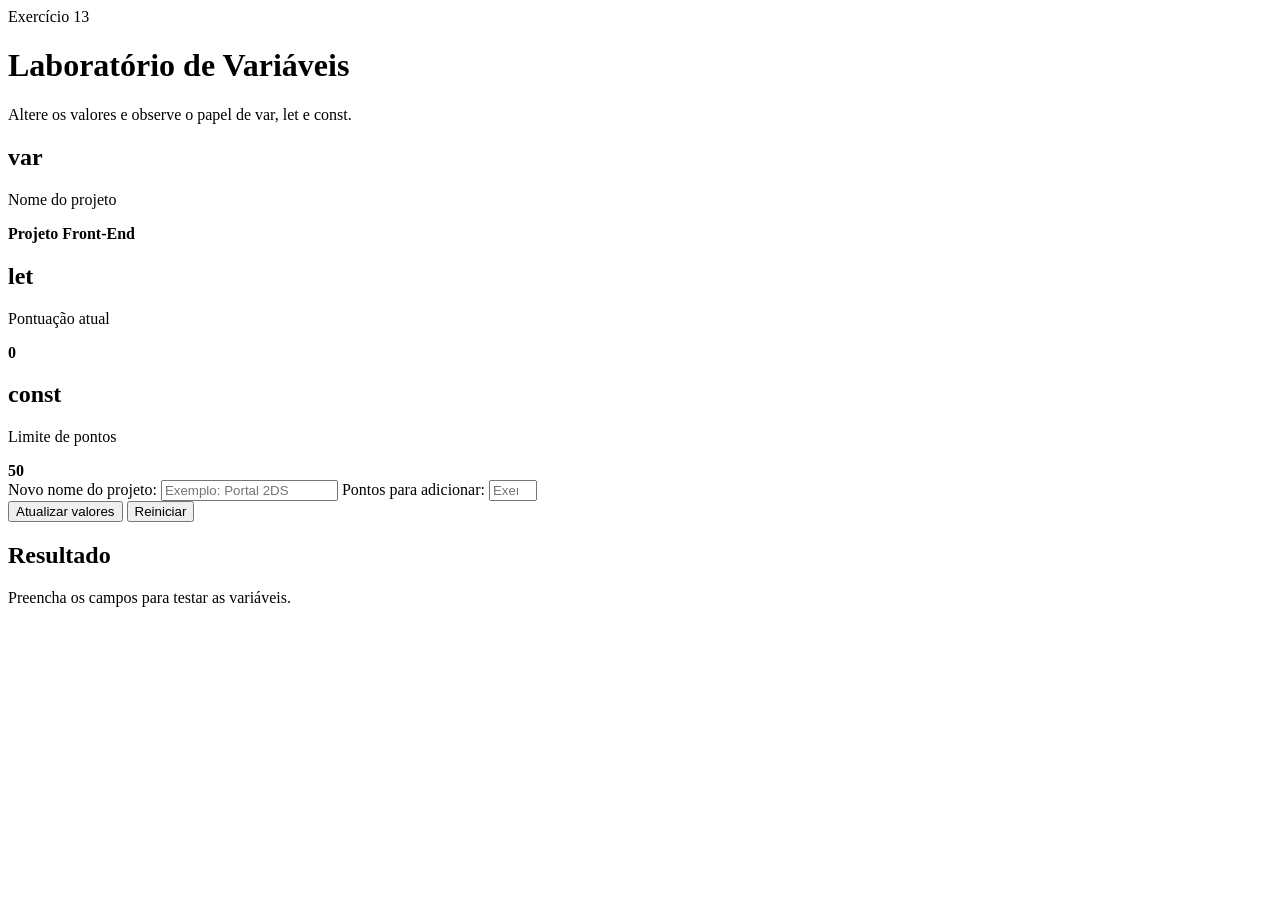
==== exercicio13/index.html @ b80e489a "Add files via upload" ====
<!DOCTYPE html>
<html lang="pt-br">
<head>
    <meta charset="UTF-8">
    <meta name="viewport" content="width=device-width, initial-scale=1.0">
    <title>Exercício 13</title>
    <link rel="stylesheet" href="style13.css">
</head>
<body>
    <main class="container">
        <span class="etiqueta">Exercício 13</span>
        <h1>Laboratório de Variáveis</h1>
        <p class="introducao">Altere os valores e observe o papel de var, let e const.</p
    <section class="painel-variaveis">
        <article class="cartao var">
            <h2>var</h2>
            <p>Nome do projeto</p>
            <strong id="valorVar">Projeto Front-End</strong>
        </article>
        <article class="cartao let">
            <h2>let</h2>
            <p>Pontuação atual</p>
            <strong id="valorLet">0</strong>
        </article>
        <article class="cartao const">
            <h2>const</h2>
            <p>Limite de pontos</p>
            <strong id="valorConst">50</strong>
        </article>
    </section>
<label for="nomeProjeto">Novo nome do projeto: </label>
<input type="text" id="nomeProjeto" placeholder="Exemplo: Portal 2DS">
<label for="pontosAdicionar">Pontos para adicionar: </label>
<input type="number" id="pontosAdicionar" min="1" max="50" placeholder="Exemplo:10">
<div class="botoes">
    <div class="botoes">
        <button onclick="atualizarPainel()">Atualizar valores</button>
        <button class="secundario" onclick="reiniciarPainel()">Reiniciar</button>
    </div>
        <section class="resultado">
            <h2>Resultado</h2>
            <p id="mensagem">Preencha os campos para testar as variáveis.</p>
            <p id="resumo"></p>
        </section>
    </main>
    <script src="script13.js"></script>
</body>
</html>
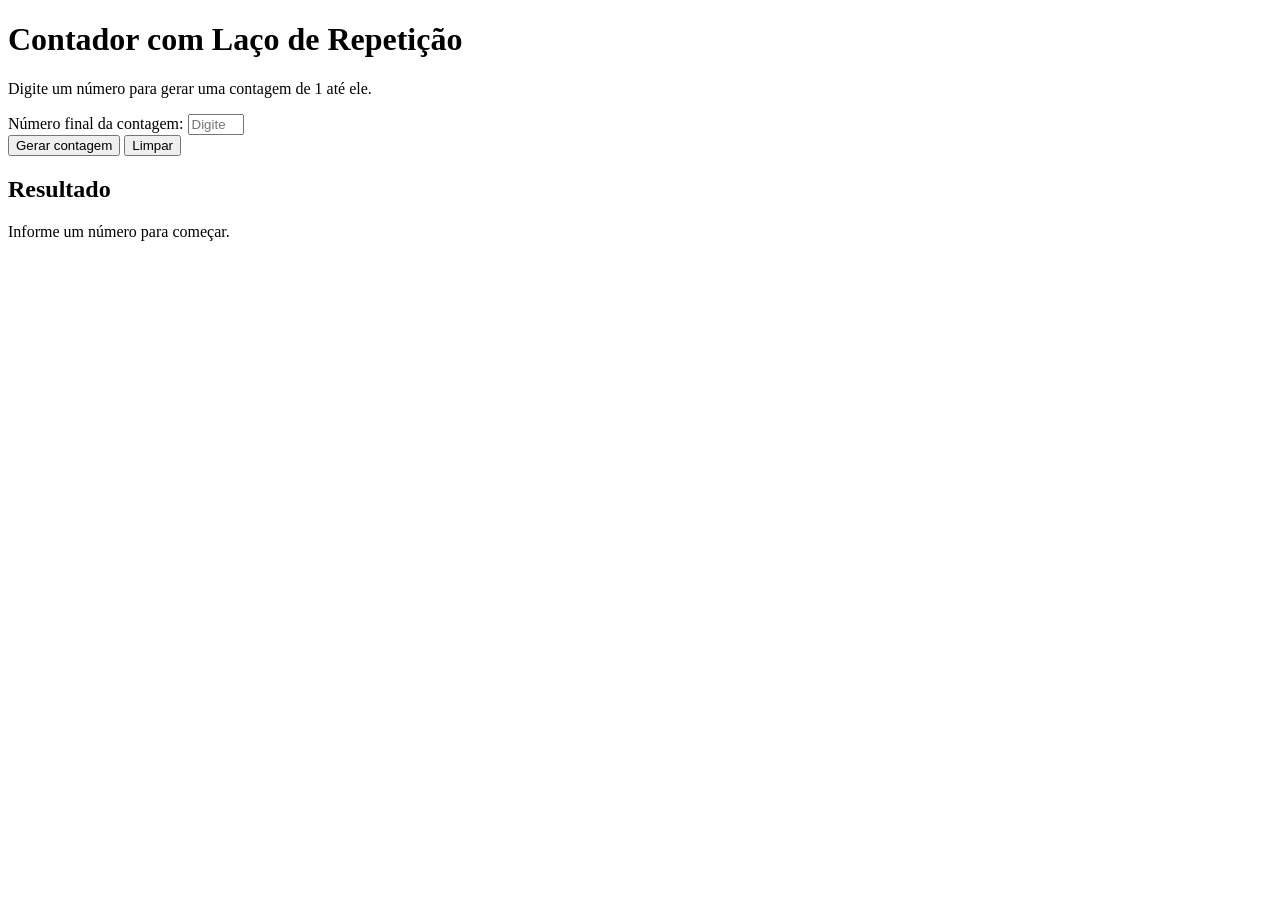
==== commit 8375c82b: "Add files via upload" ====
--- a/exercicio13/index.html
+++ b/exercicio13/index.html
@@ -1,48 +1,32 @@
 <!DOCTYPE html>
-<html lang="pt-br">
+<html lang="pt-BR">
 <head>
     <meta charset="UTF-8">
     <meta name="viewport" content="width=device-width, initial-scale=1.0">
-    <title>Exercício 13</title>
-    <link rel="stylesheet" href="style13.css">
+    <title>Exercício 11 - Contador com Laço</title>
+    <link rel="stylesheet" href="estilo.css">
 </head>
 <body>
     <main class="container">
-        <span class="etiqueta">Exercício 13</span>
-        <h1>Laboratório de Variáveis</h1>
-        <p class="introducao">Altere os valores e observe o papel de var, let e const.</p
-    <section class="painel-variaveis">
-        <article class="cartao var">
-            <h2>var</h2>
-            <p>Nome do projeto</p>
-            <strong id="valorVar">Projeto Front-End</strong>
-        </article>
-        <article class="cartao let">
-            <h2>let</h2>
-            <p>Pontuação atual</p>
-            <strong id="valorLet">0</strong>
-        </article>
-        <article class="cartao const">
-            <h2>const</h2>
-            <p>Limite de pontos</p>
-            <strong id="valorConst">50</strong>
-        </article>
-    </section>
-<label for="nomeProjeto">Novo nome do projeto: </label>
-<input type="text" id="nomeProjeto" placeholder="Exemplo: Portal 2DS">
-<label for="pontosAdicionar">Pontos para adicionar: </label>
-<input type="number" id="pontosAdicionar" min="1" max="50" placeholder="Exemplo:10">
-<div class="botoes">
-    <div class="botoes">
-        <button onclick="atualizarPainel()">Atualizar valores</button>
-        <button class="secundario" onclick="reiniciarPainel()">Reiniciar</button>
-    </div>
-        <section class="resultado">
+         <h1>Contador com Laço de Repetição</h1>
+         <p>Digite um número para gerar uma contagem de 1 até ele.</p>
+
+         <label for="limite">Número final da contagem:</label>
+         <input type="number" id="limite" min="1" max="100" 
+                placeholder="Digite um número entre 1 e 100">
+
+        <div class="botoes">
+            <button onclick="gerarContagem()">Gerar contagem</button>
+            <button class="secundario" onclick="limparCampos()">Limpar</button>
+        </div>
+
+        <section class="painel-resultado">
             <h2>Resultado</h2>
-            <p id="mensagem">Preencha os campos para testar as variáveis.</p>
-            <p id="resumo"></p>
+            <p id="mensagem">Informe um número para começar.</p>
+            <p id="resultado" aria-live="polite"></p>
         </section>
     </main>
-    <script src="script13.js"></script>
+
+    <script src="script.js"></script>
 </body>
 </html>
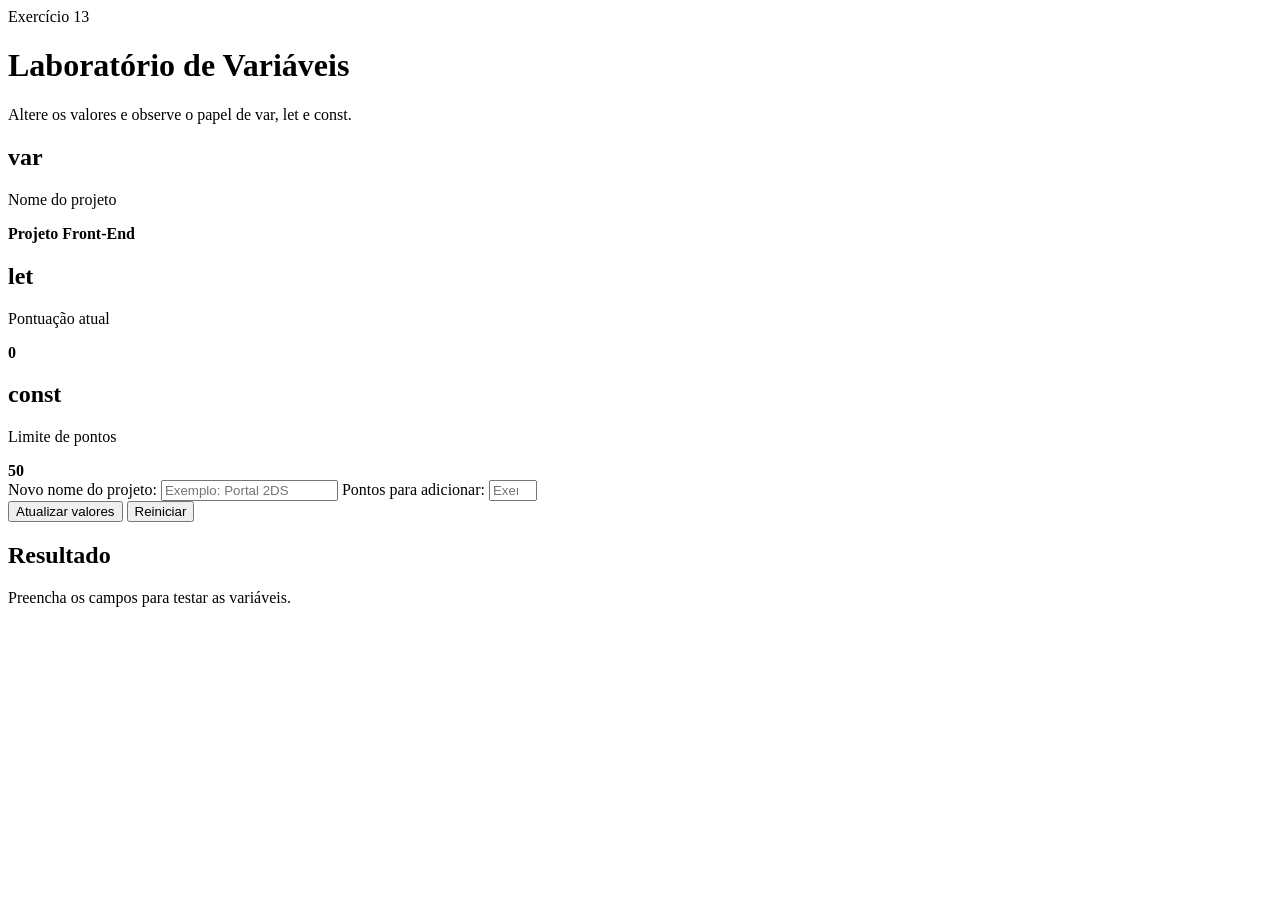
==== commit b07fc364: "Add files via upload" ====
--- a/exercicio13/index.html
+++ b/exercicio13/index.html
@@ -1,32 +1,48 @@
 <!DOCTYPE html>
-<html lang="pt-BR">
+<html lang="pt-br">
 <head>
     <meta charset="UTF-8">
     <meta name="viewport" content="width=device-width, initial-scale=1.0">
-    <title>Exercício 11 - Contador com Laço</title>
-    <link rel="stylesheet" href="estilo.css">
+    <title>Exercício 13</title>
+    <link rel="stylesheet" href="style13.css">
 </head>
 <body>
     <main class="container">
-         <h1>Contador com Laço de Repetição</h1>
-         <p>Digite um número para gerar uma contagem de 1 até ele.</p>
-
-         <label for="limite">Número final da contagem:</label>
-         <input type="number" id="limite" min="1" max="100" 
-                placeholder="Digite um número entre 1 e 100">
-
-        <div class="botoes">
-            <button onclick="gerarContagem()">Gerar contagem</button>
-            <button class="secundario" onclick="limparCampos()">Limpar</button>
-        </div>
-
-        <section class="painel-resultado">
+        <span class="etiqueta">Exercício 13</span>
+        <h1>Laboratório de Variáveis</h1>
+        <p class="introducao">Altere os valores e observe o papel de var, let e const.</p
+    <section class="painel-variaveis">
+        <article class="cartao var">
+            <h2>var</h2>
+            <p>Nome do projeto</p>
+            <strong id="valorVar">Projeto Front-End</strong>
+        </article>
+        <article class="cartao let">
+            <h2>let</h2>
+            <p>Pontuação atual</p>
+            <strong id="valorLet">0</strong>
+        </article>
+        <article class="cartao const">
+            <h2>const</h2>
+            <p>Limite de pontos</p>
+            <strong id="valorConst">50</strong>
+        </article>
+    </section>
+<label for="nomeProjeto">Novo nome do projeto: </label>
+<input type="text" id="nomeProjeto" placeholder="Exemplo: Portal 2DS">
+<label for="pontosAdicionar">Pontos para adicionar: </label>
+<input type="number" id="pontosAdicionar" min="1" max="50" placeholder="Exemplo:10">
+<div class="botoes">
+    <div class="botoes">
+        <button onclick="atualizarPainel()">Atualizar valores</button>
+        <button class="secundario" onclick="reiniciarPainel()">Reiniciar</button>
+    </div>
+        <section class="resultado">
             <h2>Resultado</h2>
-            <p id="mensagem">Informe um número para começar.</p>
-            <p id="resultado" aria-live="polite"></p>
+            <p id="mensagem">Preencha os campos para testar as variáveis.</p>
+            <p id="resumo"></p>
         </section>
     </main>
-
-    <script src="script.js"></script>
+    <script src="script13.js"></script>
 </body>
 </html>
